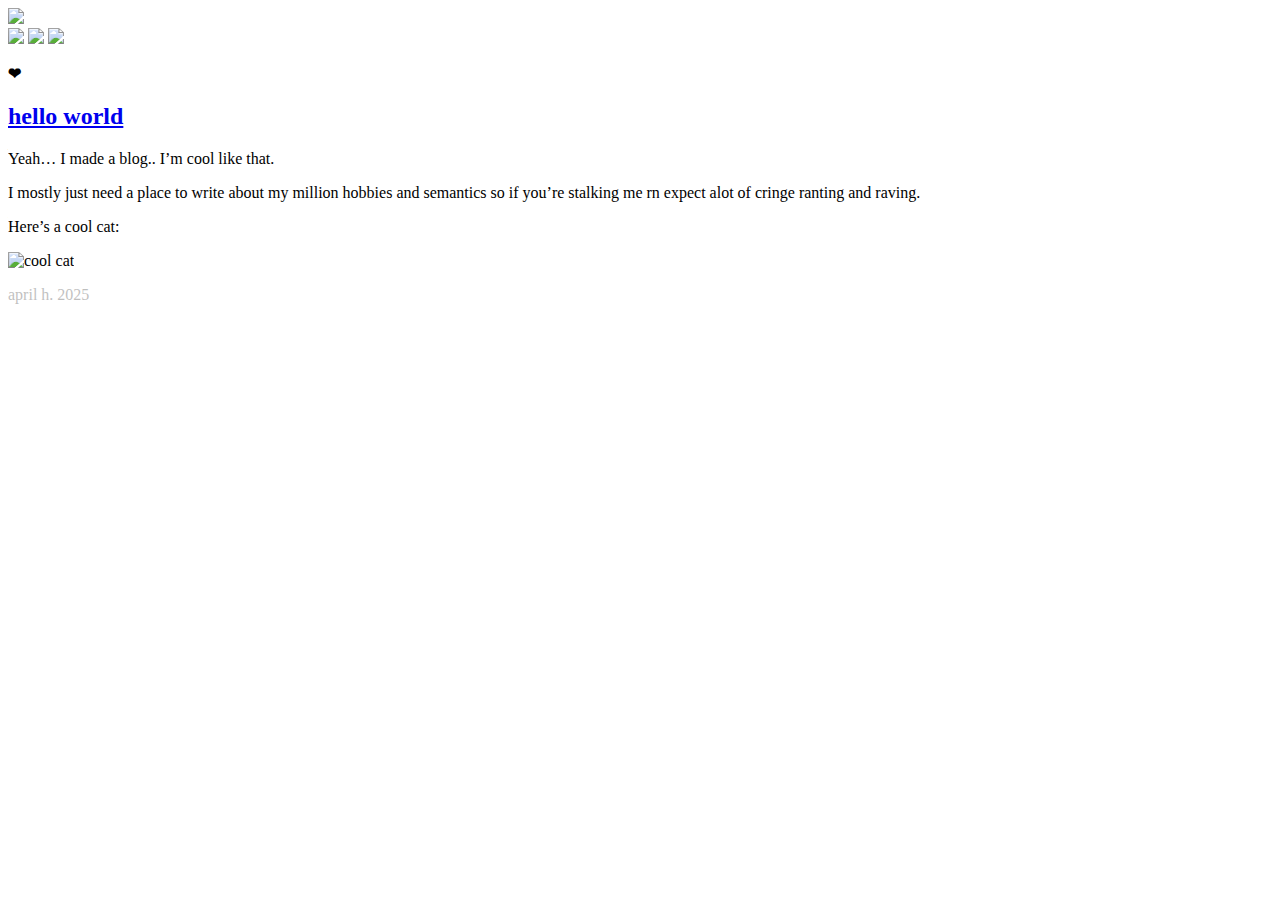
==== public/index.html @ a9c7c367 "Edit theme & first post" ====
<!DOCTYPE html>
<html lang="en-us" dir="ltr">
<head>
	<meta name="generator" content="Hugo 0.145.0"><script src="/livereload.js?mindelay=10&amp;v=2&amp;port=1313&amp;path=livereload" data-no-instant defer></script>
  <meta charset="utf-8">
<meta name="viewport" content="width=device-width">
<title>april h.</title>

    <link rel="stylesheet" href="/css/main.css">


      <script src="/js/main.js"></script>


</head>
<body>
  <header>
    <div class="title-wrap">
    <div class="title-left">
        <a class= "title-title" href="https://aprl.online"><img class ="title-img" src="/images/logo.png"></a>
    </div>
    <div class="title-right">
        <a href="#"><img class="link-img" src="/images/github.png"></a>
        <a href="#"><img class="link-img" src="/images/spotify.png"></a>
        <a href="#"><img class="link-img" src="/images/youtube.png"></a>
    </div>
</div>
<div class="sub">
    <div>
        <div class="flex">
          <div>
            <p style="font-weight: bold;" id="bio">
                ❤
            </p>
          </div>
        </div>
      </div>
    </div>
</div>



  </header>
  <main>
    
  
  
    <h2><a href="/post-1/">hello world</a></h2>
    <p>Yeah&hellip; I made a blog.. I&rsquo;m cool like that.</p>
<p>I mostly just need a place to write about my million hobbies and semantics so if you&rsquo;re stalking me rn expect alot of cringe ranting and raving.</p>
<p>Here&rsquo;s a cool cat:</p>
<p><img src="https://i.imgur.com/bwG3XzN.png" alt="cool cat"></p>
  

  </main>
  <footer>
    <p style="opacity: 25%;">april h. 2025</p>

  </footer>
</body>
</html>
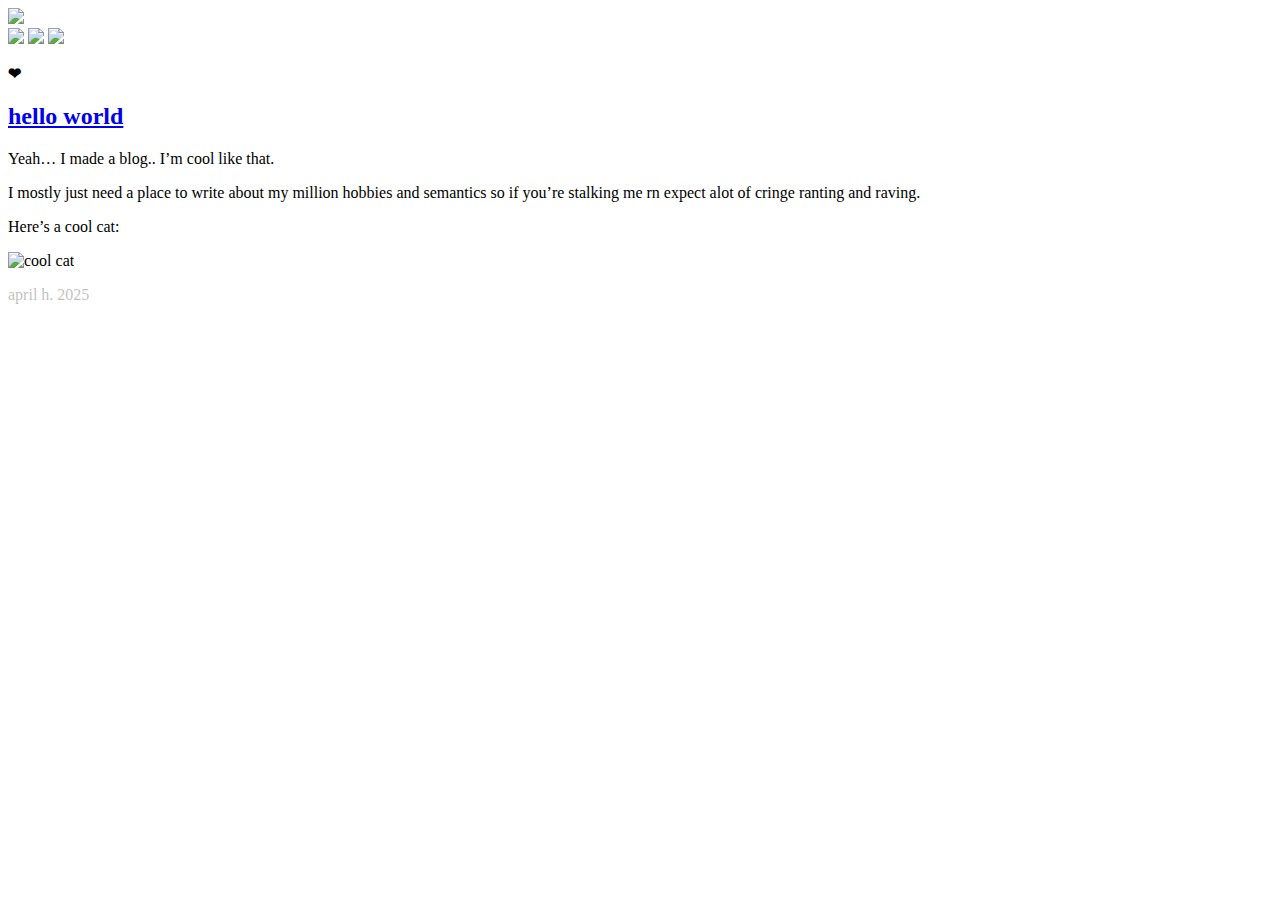
==== commit 8b546663: "Add hyperlinks" ====
--- a/public/index.html
+++ b/public/index.html
@@ -20,9 +20,9 @@
         <a class= "title-title" href="https://aprl.online"><img class ="title-img" src="/images/logo.png"></a>
     </div>
     <div class="title-right">
-        <a href="#"><img class="link-img" src="/images/github.png"></a>
-        <a href="#"><img class="link-img" src="/images/spotify.png"></a>
-        <a href="#"><img class="link-img" src="/images/youtube.png"></a>
+        <a href="https://github.com/AprilTheFool"><img class="link-img" src="/images/github.png"></a>
+        <a href="https://open.spotify.com/artist/4RbBeNYJT0fkuNomoNbBm0"><img class="link-img" src="/images/spotify.png"></a>
+        <a href="https://www.youtube.com/@ukyo.studio"><img class="link-img" src="/images/youtube.png"></a>
     </div>
 </div>
 <div class="sub">
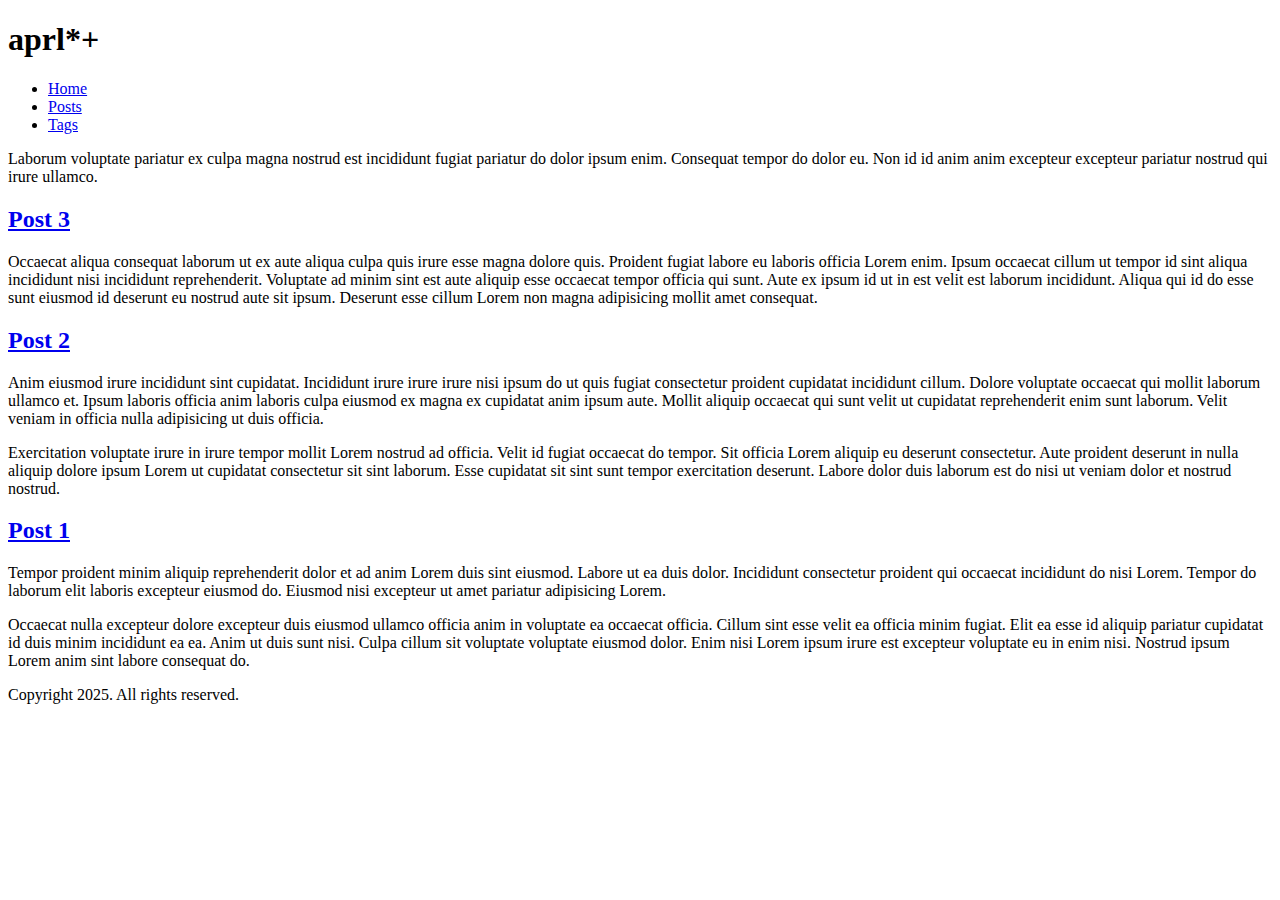
==== commit f52a1899: "default theme" ====
--- a/public/index.html
+++ b/public/index.html
@@ -4,7 +4,7 @@
 	<meta name="generator" content="Hugo 0.145.0"><script src="/livereload.js?mindelay=10&amp;v=2&amp;port=1313&amp;path=livereload" data-no-instant defer></script>
   <meta charset="utf-8">
 <meta name="viewport" content="width=device-width">
-<title>april h.</title>
+<title>aprl*&#43;</title>
 
     <link rel="stylesheet" href="/css/main.css">
 
@@ -15,46 +15,46 @@
 </head>
 <body>
   <header>
-    <div class="title-wrap">
-    <div class="title-left">
-        <a class= "title-title" href="https://aprl.online"><img class ="title-img" src="/images/logo.png"></a>
-    </div>
-    <div class="title-right">
-        <a href="https://github.com/AprilTheFool"><img class="link-img" src="/images/github.png"></a>
-        <a href="https://open.spotify.com/artist/4RbBeNYJT0fkuNomoNbBm0"><img class="link-img" src="/images/spotify.png"></a>
-        <a href="https://www.youtube.com/@ukyo.studio"><img class="link-img" src="/images/youtube.png"></a>
-    </div>
-</div>
-<div class="sub">
-    <div>
-        <div class="flex">
-          <div>
-            <p style="font-weight: bold;" id="bio">
-                ❤
-            </p>
-          </div>
-        </div>
-      </div>
-    </div>
-</div>
+    <h1>aprl*&#43;</h1>
 
+  <nav>
+    <ul>
+    <li>
+      <a aria-current="page" class="active" href="/">Home</a>
+    </li>
+    <li>
+      <a href="/posts/">Posts</a>
+    </li>
+    <li>
+      <a href="/tags/">Tags</a>
+    </li>
+    </ul>
+  </nav>
 
 
   </header>
   <main>
     
+  <p>Laborum voluptate pariatur ex culpa magna nostrud est incididunt fugiat
+pariatur do dolor ipsum enim. Consequat tempor do dolor eu. Non id id anim anim
+excepteur excepteur pariatur nostrud qui irure ullamco.</p>
+
   
+    <h2><a href="/posts/post-3/">Post 3</a></h2>
+    <p>Occaecat aliqua consequat laborum ut ex aute aliqua culpa quis irure esse magna dolore quis. Proident fugiat labore eu laboris officia Lorem enim. Ipsum occaecat cillum ut tempor id sint aliqua incididunt nisi incididunt reprehenderit. Voluptate ad minim sint est aute aliquip esse occaecat tempor officia qui sunt. Aute ex ipsum id ut in est velit est laborum incididunt. Aliqua qui id do esse sunt eiusmod id deserunt eu nostrud aute sit ipsum. Deserunt esse cillum Lorem non magna adipisicing mollit amet consequat.</p>
   
-    <h2><a href="/post-1/">hello world</a></h2>
-    <p>Yeah&hellip; I made a blog.. I&rsquo;m cool like that.</p>
-<p>I mostly just need a place to write about my million hobbies and semantics so if you&rsquo;re stalking me rn expect alot of cringe ranting and raving.</p>
-<p>Here&rsquo;s a cool cat:</p>
-<p><img src="https://i.imgur.com/bwG3XzN.png" alt="cool cat"></p>
+    <h2><a href="/posts/post-2/">Post 2</a></h2>
+    <p>Anim eiusmod irure incididunt sint cupidatat. Incididunt irure irure irure nisi ipsum do ut quis fugiat consectetur proident cupidatat incididunt cillum. Dolore voluptate occaecat qui mollit laborum ullamco et. Ipsum laboris officia anim laboris culpa eiusmod ex magna ex cupidatat anim ipsum aute. Mollit aliquip occaecat qui sunt velit ut cupidatat reprehenderit enim sunt laborum. Velit veniam in officia nulla adipisicing ut duis officia.</p>
+<p>Exercitation voluptate irure in irure tempor mollit Lorem nostrud ad officia. Velit id fugiat occaecat do tempor. Sit officia Lorem aliquip eu deserunt consectetur. Aute proident deserunt in nulla aliquip dolore ipsum Lorem ut cupidatat consectetur sit sint laborum. Esse cupidatat sit sint sunt tempor exercitation deserunt. Labore dolor duis laborum est do nisi ut veniam dolor et nostrud nostrud.</p>
+  
+    <h2><a href="/posts/post-1/">Post 1</a></h2>
+    <p>Tempor proident minim aliquip reprehenderit dolor et ad anim Lorem duis sint eiusmod. Labore ut ea duis dolor. Incididunt consectetur proident qui occaecat incididunt do nisi Lorem. Tempor do laborum elit laboris excepteur eiusmod do. Eiusmod nisi excepteur ut amet pariatur adipisicing Lorem.</p>
+<p>Occaecat nulla excepteur dolore excepteur duis eiusmod ullamco officia anim in voluptate ea occaecat officia. Cillum sint esse velit ea officia minim fugiat. Elit ea esse id aliquip pariatur cupidatat id duis minim incididunt ea ea. Anim ut duis sunt nisi. Culpa cillum sit voluptate voluptate eiusmod dolor. Enim nisi Lorem ipsum irure est excepteur voluptate eu in enim nisi. Nostrud ipsum Lorem anim sint labore consequat do.</p>
   
 
   </main>
   <footer>
-    <p style="opacity: 25%;">april h. 2025</p>
+    <p>Copyright 2025. All rights reserved.</p>
 
   </footer>
 </body>
